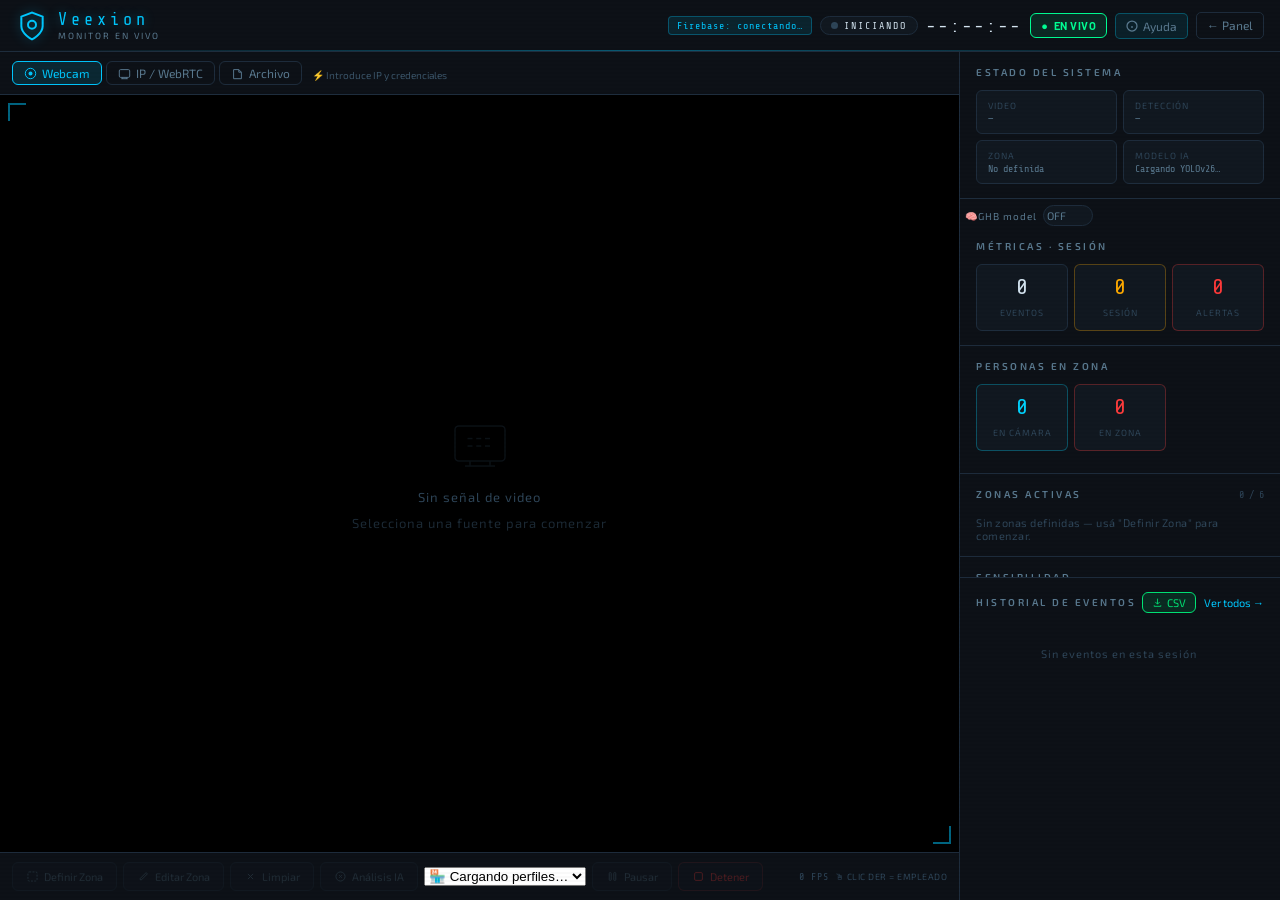
==== monitor.html @ ea919c2c "mover frontend al root para github pages" ====
<!DOCTYPE html>
<html lang="es">
<head>
  <meta charset="UTF-8"/>
  <meta name="viewport" content="width=device-width, initial-scale=1.0, maximum-scale=1.0"/>
  <title>Veexion — Monitor en Vivo</title>
  <link href="https://fonts.googleapis.com/css2?family=Share+Tech+Mono&family=Barlow:wght@300;400;600;700&display=swap" rel="stylesheet">
  <link rel="stylesheet" href="style.css"/>
  <!-- ONNX Runtime Web  -->
  <script src="https://cdn.jsdelivr.net/npm/onnxruntime-web@1.18.0/dist/ort.min.js"></script>
  <style>
    .back-link {
      display: inline-flex; align-items: center; gap: 6px;
      color: var(--text-secondary); font-size: 12px; text-decoration: none;
      padding: 5px 10px; border: 1px solid var(--border); border-radius: 5px;
      transition: all .2s; white-space: nowrap; flex-shrink: 0;
    }
    .back-link:hover { border-color: var(--accent); color: var(--accent); }

    .firebase-status {
      font-family: var(--font-mono); font-size: 10px; letter-spacing: 1px;
      padding: 3px 8px; border-radius: 4px; flex-shrink: 0;
    }
    .firebase-status.ok   { background: rgba(0,230,118,0.1); color: var(--ok);    border: 1px solid rgba(0,230,118,0.3); }
    .firebase-status.err  { background: rgba(255,58,58,0.1);  color: var(--danger); border: 1px solid rgba(255,58,58,0.3); }
    .firebase-status.sync { background: rgba(0,200,255,0.1);  color: var(--accent); border: 1px solid rgba(0,200,255,0.3); }

    /* Mobile: hide firebase status text to save space */
    @media (max-width: 480px) {
      #fbStatus { display: none; }
      .status-badge .status-label { display: none; }
    }

    .webrtc-config {
  /* Ocupa su propia fila, nunca al lado de los tabs */
  flex: 0 0 100% !important;

  /* Grid 2 columnas para los campos */
  display: grid;
  grid-template-columns: 1fr 1fr;
  gap: 6px 14px;

  /* Panel con fondo sutil */
  padding: 10px 12px;
  background: rgba(12, 17, 24, 0.7);
  border: 1px solid var(--border);
  border-radius: var(--radius);
  margin-top: 4px;
  align-items: center;
}

/* Cancela el margin-bottom inline de cada fila */
.webrtc-config > div {
  margin-bottom: 0 !important;
}

/* Marca: fila completa (es el más ancho) */
.webrtc-config > div:first-child {
  grid-column: 1 / -1;
}

/* URL + botones: fila completa */
.webrtc-config > div:nth-child(6) {
  grid-column: 1 / -1;
}

/* Status line: fila completa */
#ipConnectionStatus {
  grid-column: 1 / -1;
}


  </style>
</head>
<body>

  <header class="app-header">
    <div class="header-brand">
      <div class="brand-icon">
        <svg viewBox="0 0 24 24" fill="none" stroke="currentColor" stroke-width="1.5">
          <path d="M12 22s8-4 8-10V5l-8-3-8 3v7c0 6 8 10 8 10z"/>
          <circle cx="12" cy="11" r="3"/>
        </svg>
      </div>
      <div class="brand-text">
        <span class="brand-title">Veexion</span>
        <span class="brand-sub">Monitor en Vivo</span>
      </div>
    </div>

    <div class="header-status">
      <span class="firebase-status sync" id="fbStatus">Firebase: conectando…</span>
      <div class="status-badge" id="systemStatus">
        <span class="status-dot"></span>
        <span class="status-label">INICIANDO</span>
      </div>
      <div class="header-time" id="headerTime">--:--:--</div>
      <button id="btnCamToggle" title="Apagar/Encender cámara" style="
        display:flex;align-items:center;gap:5px;padding:5px 10px;
        background:rgba(0,255,148,0.1);border:1px solid #00ff94;border-radius:6px;
        color:#00ff94;font-size:11px;font-weight:700;cursor:pointer;
        font-family:'Barlow',sans-serif;transition:all .2s;letter-spacing:.5px;
        white-space:nowrap;flex-shrink:0;touch-action:manipulation;">
        <span id="camToggleIcon">●</span>
        <span id="camToggleLabel">EN VIVO</span>
      </button>
      <a href="guide.html" target="_blank" class="back-link" title="Guía de usuario" style="background:rgba(0,212,255,.08);border-color:rgba(0,212,255,.3);display:flex;align-items:center;gap:5px;">
        <svg width="12" height="12" viewBox="0 0 24 24" fill="none" stroke="currentColor" stroke-width="2.5"><circle cx="12" cy="12" r="10"/><path d="M12 16v-4M12 8h.01"/></svg>
        Ayuda
      </a>
      <a href="dashboard.html" class="back-link">← Panel</a>
    </div>
  </header>

  <main class="app-main">

    <!-- Video panel -->
    <section class="video-panel">

      <div class="source-bar">
        <div class="source-tabs">
          <button class="source-tab active" data-source="webcam">
            <svg viewBox="0 0 20 20" fill="currentColor"><circle cx="10" cy="10" r="8" stroke="currentColor" stroke-width="1.5" fill="none"/><circle cx="10" cy="10" r="3"/></svg>
            Webcam
          </button>
          <button class="source-tab" data-source="webrtc" id="tabIpWebrtc">
            <svg viewBox="0 0 20 20" fill="none" stroke="currentColor" stroke-width="1.5"><rect x="2" y="4" width="16" height="12" rx="2"/><path d="M7 16v2M13 16v2M5 18h10"/></svg>
            IP / WebRTC
          </button>
          <button class="source-tab" data-source="file">
            <svg viewBox="0 0 20 20" fill="none" stroke="currentColor" stroke-width="1.5"><path d="M4 4h8l4 4v10H4V4z"/><path d="M12 4v4h4"/></svg>
            Archivo
          </button>
        </div>

        <div class="webrtc-config hidden" id="webrtcConfig">
  <!-- Selector de marca -->
  <div style="display:flex; gap:6px; margin-bottom:6px; align-items:center;">
    <label style="font-size:10px; letter-spacing:1.5px; color:#5a7a90; text-transform:uppercase; white-space:nowrap;">Marca</label>
    <select id="ipBrand" style="flex:1; padding:5px 8px; background:#0c1118; border:1px solid #1a2535; border-radius:5px; color:#c8dde8; font-size:11px; font-family:'Share Tech Mono',monospace; outline:none;">
      <option value="all">🔍 Detección automática</option>
      <option value="hikvision">Hikvision</option>
      <option value="dahua">Dahua</option>
      <option value="axis">Axis</option>
      <option value="tplink">TP-Link</option>
      <option value="generic">Genérica</option>
    </select>
  </div>

  <!-- IP y credenciales -->
  <div style="display:flex; gap:6px; margin-bottom:6px; align-items:center;">
    <label style="font-size:10px; letter-spacing:1.5px; color:#5a7a90; text-transform:uppercase; white-space:nowrap;">IP</label>
    <input type="text" id="ipAddress" placeholder="192.168.1.100" 
      style="flex:1; padding:5px 8px; background:#0c1118; border:1px solid #1a2535; border-radius:5px; color:#c8dde8; font-size:11px; font-family:'Share Tech Mono',monospace; outline:none;"/>
  </div>

  <div style="display:flex; gap:6px; margin-bottom:6px; align-items:center;">
    <label style="font-size:10px; letter-spacing:1.5px; color:#5a7a90; text-transform:uppercase; white-space:nowrap;">User</label>
    <input type="text" id="ipUser" placeholder="admin" value="admin"
      style="flex:1; padding:5px 8px; background:#0c1118; border:1px solid #1a2535; border-radius:5px; color:#c8dde8; font-size:11px; font-family:'Share Tech Mono',monospace; outline:none;"/>
  </div>

  <div style="display:flex; gap:6px; margin-bottom:6px; align-items:center;">
    <label style="font-size:10px; letter-spacing:1.5px; color:#5a7a90; text-transform:uppercase; white-space:nowrap;">Pass</label>
    <input type="password" id="ipPass" placeholder="contraseña"
      style="flex:1; padding:5px 8px; background:#0c1118; border:1px solid #1a2535; border-radius:5px; color:#c8dde8; font-size:11px; font-family:'Share Tech Mono',monospace; outline:none;"/>
  </div>

  <!-- Protocolo -->
  <div style="display:flex; gap:6px; margin-bottom:6px; align-items:center;">
    <label style="font-size:10px; letter-spacing:1.5px; color:#5a7a90; text-transform:uppercase; white-space:nowrap;">Proto</label>
    <select id="ipProtocol" style="flex:1; padding:5px 8px; background:#0c1118; border:1px solid #1a2535; border-radius:5px; color:#c8dde8; font-size:11px; font-family:'Share Tech Mono',monospace; outline:none;">
      <option value="auto">Auto-detectar</option>
      <option value="mjpeg">MJPEG</option>
      <option value="hls">HLS</option>
      <option value="webrtc">WebRTC</option>
      <option value="whep">WHEP</option>
    </select>
  </div>

  <!-- URL y botones -->
  <div style="display:flex; gap:6px; align-items:center;">
    <input type="text" id="ipUrl" 
      placeholder="http://admin:contraseña@192.168.1.100/video.mjpg"
      style="flex:1; padding:5px 8px; background:#0c1118; border:1px solid #1a2535; border-radius:5px; color:#c8dde8; font-size:11px; font-family:'Share Tech Mono',monospace; outline:none;"/>
    <button id="ipDiscoverBtn" 
      style="padding:5px 10px; background:rgba(255,170,0,.1); border:1px solid #ffaa00; border-radius:5px; color:#ffaa00; font-size:11px; font-weight:700; cursor:pointer; white-space:nowrap;"
      title="Buscar automáticamente">🔍</button>
    <button id="ipConnectBtn" 
      style="padding:5px 10px; background:rgba(0,212,255,.1); border:1px solid #00d4ff; border-radius:5px; color:#00d4ff; font-size:11px; font-weight:700; cursor:pointer; white-space:nowrap;">Conectar</button>
      <button id="connectProxyBtn" 
          style="padding:6px 12px; background:rgba(255,170,0,.1); border:1px solid #ffaa00; border-radius:5px; color:#ffaa00; font-size:11px; font-weight:700; cursor:pointer; white-space:nowrap;"
          title="Usar proxy para cámaras que no funcionan directo">
    🌐 Proxy
  </button>
</div>
  </div>

  <!-- Estado -->
  <div id="ipConnectionStatus" style="font-size:10px; color:#3a5468; padding:4px; text-align:center; margin-top:4px;">
    ⚡ Introduce IP y credenciales
  </div>
</div>
        <div class="file-config hidden" id="fileConfig">
          <input type="file" id="fileInput" accept="video/*" class="file-input-hidden"/>
          <button class="btn-connect" id="btnFileSelect">Seleccionar video</button>
        </div>
      </div>

      <div class="canvas-wrapper" id="canvasWrapper">
        <video id="videoElement" autoplay playsinline muted class="hidden"></video>
        <canvas id="overlayCanvas"></canvas>
        <div class="zone-hint hidden" id="zoneHint">
          <svg viewBox="0 0 20 20" fill="none" stroke="currentColor" stroke-width="1.5"><rect x="3" y="3" width="14" height="14" rx="2" stroke-dasharray="3 2"/></svg>
          Arrastra para definir zona crítica
        </div>
        <div class="alert-overlay hidden" id="alertOverlay">
          <div class="alert-pulse"></div>
          <span class="alert-text" id="alertText">⚠ COMPORTAMIENTO SOSPECHOSO</span>
        </div>
        <div class="no-signal" id="noSignal">
          <div class="no-signal-icon">
            <svg viewBox="0 0 48 48" fill="none" stroke="currentColor" stroke-width="1.2">
              <rect x="4" y="8" width="40" height="28" rx="3"/>
              <path d="M16 36v4M32 36v4M12 40h24"/>
              <line x1="14" y1="18" x2="34" y2="18" stroke-dasharray="4 3"/>
              <line x1="14" y1="24" x2="34" y2="24" stroke-dasharray="4 3"/>
            </svg>
          </div>
          <p>Sin señal de video</p>
          <p class="no-signal-sub">Selecciona una fuente para comenzar</p>
        </div>
      </div>

      <div class="video-controls">
  <button class="ctrl-btn" id="btnDrawZone" disabled>
    <svg viewBox="0 0 20 20" fill="none" stroke="currentColor" stroke-width="1.5"><rect x="3" y="3" width="14" height="14" rx="2" stroke-dasharray="3 2"/></svg>
    <span>Definir Zona</span>
  </button>
  <button class="ctrl-btn" id="btnEditZone" disabled>
    <svg viewBox="0 0 20 20" fill="none" stroke="currentColor" stroke-width="1.5"><path d="M14 4l2 2-9 9H5v-2L14 4z"/></svg>
    <span>Editar Zona</span>
  </button>
  <button class="ctrl-btn" id="btnClearZone" disabled>
    <svg viewBox="0 0 20 20" fill="none" stroke="currentColor" stroke-width="1.5"><path d="M6 6l8 8M14 6l-8 8"/></svg>
    <span>Limpiar</span>
  </button>
  <button class="ctrl-btn toggle-btn" id="btnDetection" disabled>
    <svg viewBox="0 0 20 20" fill="none" stroke="currentColor" stroke-width="1.5"><circle cx="10" cy="10" r="7"/><path d="M8 8l4 4M12 8l-4 4"/></svg>
    <span>Análisis IA</span>
  </button>
  <select id="storeTypeSelect" title="Tipo de local — afecta sensibilidad y comportamientos detectados"><option value="generico">🏪 Cargando perfiles…</option></select>
  <!-- ── Nuevos: Pausar y Detener ── -->
  <button class="ctrl-btn" id="btnPause" disabled>
    <svg viewBox="0 0 20 20" fill="none" stroke="currentColor" stroke-width="1.5"><rect x="5" y="4" width="3" height="12" rx="1"/><rect x="12" y="4" width="3" height="12" rx="1"/></svg>
    <span>Pausar</span>
  </button>
  <button class="ctrl-btn" id="btnStop" disabled style="color:var(--danger,#ff3a3a);border-color:rgba(255,58,58,.3);">
    <svg viewBox="0 0 20 20" fill="none" stroke="currentColor" stroke-width="1.5"><rect x="4" y="4" width="12" height="12" rx="2"/></svg>
    <span>Detener</span>
  </button>

  <div class="fps-counter"><span id="fpsDisplay">0 FPS</span></div>
  <span style="font-size:9px;color:#2e4558;letter-spacing:.5px;white-space:nowrap;" title="Clic derecho sobre una persona en el video para marcarla como empleado (excluye de alertas)">🖱 CLIC DER = EMPLEADO</span>
</div>
    </section>




    <aside class="sidebar">

      <div class="sidebar-top">

        <div class="side-card">
          <h3 class="card-title">Estado del Sistema</h3>
          <div class="sys-status hidden" id="sysStatus">
              <span class="ssb-dot"></span>
              <span class="ssb-msg" id="sysStatusMsg">—</span>
            </div>
          <div class="state-grid">
            <div class="state-item"><span class="state-label">Video</span><span class="state-val" id="stateVideo">—</span></div>
            <div class="state-item"><span class="state-label">Detección</span><span class="state-val" id="stateDetection">—</span></div>
            <div class="state-item"><span class="state-label">Zona</span><span class="state-val" id="stateZone">No definida</span></div>
            <div class="state-item"><span class="state-label">Modelo IA</span><span class="state-val" id="stateModel">Cargando YOLOv26…</span></div>
          </div>
        </div>
          <div style="display:flex; align-items:center; gap:6px; margin-left:5px; margin-top: 6px;" id="githubToggleContainer">
  <span style="font-size:10px; color:#5a7a90; letter-spacing:1px; ">🧠GHB model</span>
  <button id="btnGithubToggle" class="ctrl-btn toggle-btn" style="width:50px; padding:3px; border-radius:20px;" data-active="false">
    <span>OFF</span>
  </button>
</div>
        <div class="side-card">
          <h3 class="card-title">Métricas · Sesión</h3>
          <div class="metrics-row">
            <div class="metric-box"><span class="metric-num" id="metricTotal">0</span><span class="metric-lbl">Eventos</span></div>
            <div class="metric-box warn"><span class="metric-num" id="metricToday">0</span><span class="metric-lbl">Sesión</span></div>
            <div class="metric-box danger"><span class="metric-num" id="metricActive">0</span><span class="metric-lbl">Alertas</span></div>
          </div>
        </div>

        <!-- ── Contador de personas en zona ── -->
        <div class="side-card" id="zoneCountCard">
          <h3 class="card-title">Personas en zona</h3>
          <div class="metrics-row" style="margin-bottom:8px;">
            <div class="metric-box" style="border-color:rgba(0,212,255,.3);">
              <span class="metric-num" id="countTotal" style="color:#00d4ff;">0</span>
              <span class="metric-lbl">En cámara</span>
            </div>
            <div class="metric-box warn" style="border-color:rgba(255,61,61,.3);">
              <span class="metric-num" id="countInZone" style="color:#ff3d3d;">0</span>
              <span class="metric-lbl">En zona</span>
            </div>
          </div>
          <div id="countByZone" style="display:flex;flex-direction:column;gap:5px;font-family:'Share Tech Mono',monospace;font-size:11px;"></div>
        </div>

        <div class="side-card" id="zonesCard">
          <div class="card-header-row">
            <h3 class="card-title">Zonas activas</h3>
            <span id="zoneCount" style="font-family:var(--font-mono);font-size:10px;color:var(--text-muted);">0 / 6</span>
          </div>
          <div id="zoneList"></div>
          <p id="zoneEmpty" style="font-size:11px;color:var(--text-muted);letter-spacing:.5px;margin-top:6px;">
            Sin zonas definidas — usá "Definir Zona" para comenzar.
          </p>
        </div>

        <div class="side-card">
          <h3 class="card-title">Sensibilidad</h3>
          <div class="slider-group">
            <label>Umbral movimiento <span class="slider-val" id="valMovement">50</span>px</label>
            <input type="range" id="sliderMovement" min="10" max="100" value="50" class="slider"/>
          </div>
          <div class="slider-group">
            <label>Tiempo en zona <span class="slider-val" id="valDwell">3</span>s</label>
            <input type="range" id="sliderDwell" min="1" max="10" value="3" class="slider"/>
          </div>
          <div class="slider-group">
            <label>Cooldown alertas <span class="slider-val" id="valCooldown">6</span>s</label>
            <input type="range" id="sliderCooldown" min="2" max="30" value="6" class="slider"/>
          </div>
        </div>

      </div><!-- /sidebar-top -->

      <div class="sidebar-bottom">
        <div class="events-card">
          <div class="card-header-row">
            <h3 class="card-title">Historial de eventos</h3>
            <div style="display:flex;align-items:center;gap:8px;">
              <button class="btn-export" id="btnExport">
                <svg viewBox="0 0 20 20" fill="none" stroke="currentColor" stroke-width="1.5"><path d="M10 3v10M6 9l4 4 4-4"/><path d="M4 15v2h12v-2"/></svg>
                CSV
              </button>
              <a href="dashboard.html" style="font-size:11px;color:var(--accent);text-decoration:none;white-space:nowrap;">Ver todos →</a>
            </div>
          </div>
          <div class="events-list" id="eventsList">
            <div class="events-empty">Sin eventos en esta sesión</div>
          </div>
        </div>
      </div><!-- /sidebar-bottom -->

    </aside>
  </main>

  <!-- Modal -->
  <div class="modal-backdrop hidden" id="modalBackdrop">
    <div class="event-modal">
      <div class="modal-header">
        <span class="modal-title" id="modalTitle">Detalle del evento</span>
        <button class="modal-close" id="modalClose">✕</button>
      </div>
      <img id="modalSnapshot" class="modal-snapshot" src="" alt="snapshot"/>
      <div class="modal-meta" id="modalMeta"></div>
    </div>
  </div>

  <!-- ══ AUTH + APP ══════════════════════════════════════════════════════════ -->
  <script type="module">
    import { ZoneManager }     from './zones.js';
    import { DetectionEngine } from './backend-detection.js';
    import { AlertManager }    from './alerts.js';
    import { initApp }         from './app.js';
    import { onAuth, guardarEvento } from './firebase-config.js';

    const fbStatus = document.getElementById('fbStatus');

    onAuth((user) => {
      if (!user) { window.location.href = 'login.html'; return; }

      const empresaId = user.uid;
      fbStatus.textContent = 'Firebase: conectado ✓';
      fbStatus.className   = 'firebase-status ok';

      const originalTrigger = AlertManager.prototype.trigger;
      AlertManager.prototype.trigger = function(eventType, severity) {
        const event = originalTrigger.call(this, eventType, severity);
        guardarEvento(empresaId, {
          tipo:      eventType,
          severidad: severity,
          snapshot:  event?.snapshot || '',
        }).catch(err => {
          console.warn('Error guardando evento en Firebase:', err);
          fbStatus.textContent = 'Firebase: error al guardar';
          fbStatus.className   = 'firebase-status err';
          setTimeout(() => {
            fbStatus.textContent = 'Firebase: conectado ✓';
            fbStatus.className   = 'firebase-status ok';
          }, 3000);
        });
        return event;
      };

      initApp({ ZoneManager, DetectionEngine, AlertManager });
      window._startTour();

      // ── Toast de ayuda al entrar en tab IP/WebRTC ──────────────────────
      const _ipHints = {
        auto:   { icon: '🔍', title: 'Auto-detectar', tips: ['Detecta el protocolo por la URL automáticamente', 'Probá primero con esta opción'] },
        mjpeg:  { icon: '📷', title: 'MJPEG', tips: ['Cámaras IP baratas, Hikvision, Dahua, Axis', 'Puerto típico: 80 o 8080', 'URL: http://ip:puerto/video.mjpg', 'Ejemplo: http://192.168.1.100:8080/cam_1.cgi'] },
        hls:    { icon: '📡', title: 'HLS (.m3u8)', tips: ['Compatible con la mayoría de NVRs modernos', 'Puerto típico: 80 o 8080', 'URL: http://ip:puerto/stream/index.m3u8'] },
        webrtc: { icon: '⚡', title: 'WebRTC', tips: ['Requiere go2rtc o mediamtx en la red', 'Puerto típico: 8083', 'URL: http://ip:8083/api/webrtc?src=cam1'] },
        whep:   { icon: '🔗', title: 'WHEP', tips: ['Protocolo moderno, compatible con mediamtx', 'Puerto típico: 8889', 'URL: http://ip:8889/cam1/whep'] },
      };

      let _ipToast = null;
      function _showIpHint(proto) {
        if (_ipToast) { _ipToast.remove(); _ipToast = null; }
        const h = _ipHints[proto] || _ipHints.auto;
        const d = document.createElement('div');
        d.style.cssText = 'position:fixed;bottom:24px;right:24px;z-index:9999;background:#0d1a2a;border:1px solid #1e3a55;border-radius:12px;padding:14px 18px;max-width:300px;font-family:Barlow,sans-serif;box-shadow:0 8px 32px rgba(0,0,0,.6);animation:_tIn .22s ease;';
        d.innerHTML = `
          <div style="display:flex;align-items:center;gap:8px;margin-bottom:10px;">
            <span style="font-size:18px;">${h.icon}</span>
            <span style="font-size:12px;font-weight:700;color:#00d4ff;letter-spacing:1px;text-transform:uppercase;">${h.title}</span>
            <button onclick="this.closest('div[style]').remove()" style="margin-left:auto;background:none;border:none;color:#3a5468;cursor:pointer;font-size:16px;">✕</button>
          </div>
          ${h.tips.map(t => `<div style="font-size:11px;color:#7a9ab0;line-height:1.7;padding-left:4px;">• ${t}</div>`).join('')}
        `;
        document.body.appendChild(d);
        _ipToast = d;
        setTimeout(() => { if (_ipToast === d) { d.style.opacity='0'; d.style.transition='opacity .4s'; setTimeout(()=>d.remove(),400); _ipToast=null; } }, 8000);
      }

      document.getElementById('tabIpWebrtc')?.addEventListener('click', () => {
        const proto = document.getElementById('ipProtocol')?.value || 'auto';
        _showIpHint(proto);
      });
      document.getElementById('ipProtocol')?.addEventListener('change', (e) => {
        _showIpHint(e.target.value);
      });
    });
  </script>

  <!-- ══ CAM TOGGLE ══════════════════════════════════════════════════════════ -->
  <script>
  document.addEventListener('DOMContentLoaded', function() {
    var btn   = document.getElementById('btnCamToggle');
    var icon  = document.getElementById('camToggleIcon');
    var label = document.getElementById('camToggleLabel');
    if (!btn) return;
    var on = true;
    btn.addEventListener('click', function() {
      on = !on;
      var v = document.getElementById('videoElement');
      if (v) { on ? v.play() : v.pause(); }
      btn.style.background  = on ? 'rgba(0,255,148,0.1)' : 'rgba(255,61,61,0.1)';
      btn.style.borderColor = on ? '#00ff94' : '#ff3d3d';
      btn.style.color       = on ? '#00ff94' : '#ff3d3d';
      icon.textContent      = on ? '●' : '◼';
      label.textContent     = on ? 'EN VIVO' : 'PAUSADO';
    });
  });
  </script>

  <!-- ══ TOUR v8 — Fully responsive ══════════════════════════════════════════
    Fixes:
    · Smart side selection: computes available space on all 4 sides
    · Scroll into view before rendering (fixes step 4 cut off on desktop)
    · Hard viewport clamp: bubble never escapes screen bounds
    · Dynamic arrow: hidden when clamp displaced bubble far from target
    · Mobile < 600px: full-width bottom-sheet, no overlay highlight
    · Re-render on window resize (debounced)
  ════════════════════════════════════════════════════════════════════════════ -->
  <script>
  (function() {
    var KEY = 'ssip_tour_v8';

    var STEPS = [
      {
        sel: '.source-tabs',
        pos: 'bottom',
        title: '📷 Paso 1 — Fuente de video',
        body: '<b>Webcam:</b> detecta automáticamente la cámara USB externa.<br>' +
              '<b>IP/WebRTC:</b> conecta una cámara IP del local con go2rtc.<br>' +
              '<b>Archivo:</b> analiza un video grabado.'
      },
      {
        sel: '#btnDrawZone',
        pos: 'auto',
        title: '📐 Paso 2 — Definir zona crítica',
        body: 'Hacé clic aquí, ingresá el nombre, y luego <b>clic a clic</b> sobre ' +
              'el video para trazar el perímetro. <b>Doble clic</b> o <b>Enter</b> ' +
              'para cerrar. Podés tener hasta 6 zonas con colores distintos.'
      },
      {
        sel: '#btnEditZone',
        pos: 'auto',
        title: '✏️ Paso 3 — Editar zona',
        body: 'Activá este modo para <b>arrastrar los vértices</b> de cualquier zona ' +
              'y ajustar su posición. Útil cuando la cámara se mueve un poco. ' +
              'Hacé clic de nuevo para terminar la edición.'
      },
      {
        sel: '#btnDetection',
        pos: 'auto',
        title: '🎯 Paso 4 — Iniciar análisis IA',
        body: 'Activa la detección en tiempo real. La IA analiza:<br>' +
              '· Manos dentro de la zona<br>' +
              '· Permanencia prolongada<br>' +
              '· Manos en bolsillos / ocultas<br>' +
              '· Brazos cruzados (ocultamiento bajo ropa)'
      },
      {
        sel: '#btnCamToggle',
        pos: 'auto',
        title: '🟢 Paso 5 — Control de transmisión',
        body: 'Pausa o reanuda la cámara sin salir de la página. ' +
              'Útil para evitar falsas alarmas mientras ajustás la escena.'
      },
      {
        sel: '#sliderMovement',
        pos: 'auto',
        title: '⚙️ Paso 6 — Sensibilidad',
        body: '<b>Umbral movimiento:</b> qué tan brusco debe ser el gesto.<br>' +
              '<b>Tiempo en zona:</b> segundos antes de alertar por permanencia.<br>' +
              '<b>Cooldown:</b> pausa mínima entre alertas del mismo tipo.'
      },
      {
        sel: '#zonesCard',
        pos: 'auto',
        title: '🗺️ Paso 7 — Tus zonas',
        body: 'Acá ves todas las zonas activas con su color. ' +
              'Podés eliminar una individual con el botón <b>✕</b>. ' +
              'Si agregás muchas, esta sección hace scroll automático.'
      },
      {
        sel: '.events-card',
        pos: 'auto',
        title: '📋 Paso 8 — Historial de eventos',
        body: 'Cada alerta se guarda acá con <b>foto</b>, tipo y hora exacta. ' +
              'Se sincronizan con tu panel principal y se borran solos ' +
              'después de 48 horas. Exportá con el botón CSV.'
      }
    ];

    /* ── CSS ─────────────────────────────────────────────────────────── */
    function injectCSS() {
      if (document.getElementById('_tcss')) return;
      var s = document.createElement('style');
      s.id  = '_tcss';
      s.textContent =
        /* Highlight ring */
        '.thl{' +
          'position:fixed;z-index:9800;border-radius:8px;pointer-events:none;' +
          'box-shadow:0 0 0 9999px rgba(0,0,0,0.80);' +
          'outline:2px solid rgba(0,200,255,0.7);outline-offset:3px;' +
          'transition:top .3s ease,left .3s ease,width .3s ease,height .3s ease;' +
        '}' +

        /* Bubble */
        '.tbx{' +
          'position:fixed;z-index:9801;background:#0a1118;' +
          'border:1.5px solid rgba(0,200,255,0.55);border-radius:13px;' +
          'padding:16px 16px 13px;' +
          'width:min(276px,calc(100vw - 20px));' +
          'max-height:calc(100vh - 40px);overflow-y:auto;' +
          'box-shadow:0 0 30px rgba(0,200,255,0.12),0 20px 50px rgba(0,0,0,0.9);' +
          'font-family:"Barlow","Exo 2",sans-serif;box-sizing:border-box;' +
          'animation:_tIn .22s cubic-bezier(.4,0,.2,1);' +
        '}' +

        /* Arrow */
        '.tbx::before{' +
          'content:"";position:absolute;width:10px;height:10px;' +
          'background:#0a1118;border:1.5px solid rgba(0,200,255,0.55);' +
          'transform:rotate(45deg);' +
        '}' +
        '.tbx.arr-right::before {left:-6px;  top:20px; border-right:none; border-top:none;}' +
        '.tbx.arr-left::before  {right:-6px; top:20px; border-left:none;  border-bottom:none;}' +
        '.tbx.arr-bottom::before{top:-6px;   left:20px;border-bottom:none;border-right:none;}' +
        '.tbx.arr-top::before   {bottom:-6px;left:20px;border-top:none;   border-left:none;}' +
        '.tbx.arr-none::before  {display:none;}' +

        /* Text */
        '.tbx h4{margin:0 0 7px;font-size:13px;color:#00c8ff;letter-spacing:.5px;font-weight:700;}' +
        '.tbx p {margin:0;font-size:12px;color:#6a8a9a;line-height:1.75;}' +
        '.tbx p b{color:#b8d8e8;}' +

        /* Footer */
        '.tbx-foot{' +
          'display:flex;justify-content:space-between;align-items:center;' +
          'margin-top:12px;padding-top:10px;border-top:1px solid #142030;gap:8px;' +
        '}' +
        '.tbx-meta{display:flex;align-items:center;gap:7px;flex-shrink:0;}' +
        '.tbx-dots{display:flex;gap:4px;}' +
        '.td{width:5px;height:5px;border-radius:50%;background:#142030;flex-shrink:0;}' +
        '.td.on {background:#00c8ff;box-shadow:0 0 5px #00c8ff;}' +
        '.td.ok {background:rgba(0,200,255,.35);}' +
        '.tbx-prog{font-size:10px;color:#2e4558;font-family:"Share Tech Mono",monospace;white-space:nowrap;}' +

        /* Buttons */
        '.tbx-acts{display:flex;gap:6px;flex-shrink:0;}' +
        '.tbx-btn{' +
          'padding:5px 11px;border-radius:5px;font-size:11px;font-weight:700;' +
          'cursor:pointer;font-family:inherit;transition:all .18s;white-space:nowrap;' +
          'touch-action:manipulation;min-height:32px;' +
        '}' +
        '.t-sk{background:transparent;border:1px solid #1a2535;color:#3a5468;}' +
        '.t-sk:hover,.t-sk:active{border-color:#ff3a3a;color:#ff3a3a;}' +
        '.t-nx{background:rgba(0,200,255,.1);border:1px solid #00c8ff;color:#00c8ff;}' +
        '.t-nx:hover,.t-nx:active{background:rgba(0,200,255,.2);}' +
        '.t-dn{background:rgba(0,230,118,.1);border:1px solid #00e676;color:#00e676;}' +
        '.t-dn:hover,.t-dn:active{background:rgba(0,230,118,.2);}' +

        /* Relaunch button */
        '.t-qbtn{' +
          'position:fixed;bottom:20px;left:20px;z-index:9700;' +
          'width:34px;height:34px;border-radius:50%;' +
          'background:rgba(0,200,255,.08);border:1px solid rgba(0,200,255,.3);' +
          'color:#00c8ff;font-size:15px;font-weight:700;cursor:pointer;' +
          'display:flex;align-items:center;justify-content:center;' +
          'opacity:.5;transition:all .2s;touch-action:manipulation;' +
        '}' +
        '.t-qbtn:hover,.t-qbtn:active{opacity:1;background:rgba(0,200,255,.18);}' +

        /* Entry animation */
        '@keyframes _tIn{' +
          'from{opacity:0;transform:scale(.93) translateY(-5px);}' +
          'to  {opacity:1;transform:scale(1)   translateY(0);}' +
        '}' +

        /* ── MOBILE: full-width bottom-sheet ── */
        '@media(max-width:600px){' +
          '.thl{display:none!important;}' +
          '.t-pulse{outline:2.5px solid #00c8ff!important;outline-offset:4px!important;border-radius:5px;animation:_tPulse 1s ease-in-out infinite!important;position:relative;z-index:500;}' +
          '@keyframes _tPulse{0%,100%{outline-color:rgba(0,200,255,.9);}50%{outline-color:rgba(0,200,255,.3);}}' +
                    '.tbx{' +
            'width:calc(100vw - 16px)!important;' +
            'left:8px!important;' +
            'border-radius:12px!important;' +
            'border:1.5px solid rgba(0,200,255,.55)!important;' +
            'max-height:52vh;' +
            'padding:16px 16px 20px;' +
          '}' +
          '.tbx h4{font-size:14px;}' +
          '.tbx p{font-size:13px;}' +
          '.tbx-btn{padding:8px 14px;font-size:12px;min-height:38px;}' +
        '}';

      document.head.appendChild(s);
    }

    /* ── State ───────────────────────────────────────────────────────── */
    var curIdx = 0, hl = null, bx = null, resizeTimer = null;
    /* ── quitar borde pulsante del paso anterior ─────── */
    function clearPulse() {
      if (window._tPulseEl) {
        window._tPulseEl.classList.remove('t-pulse');
        window._tPulseEl = null;
      }
    }
    /* ── scroll en mobile (bypasea overflow:hidden) ───── */
    /* body tiene overflow:hidden en ambas paginas;         */
    /* scrollIntoView no funciona ahi. Este helper abre     */
    /* el overflow, scrollea suavemente y lo restaura.     */
    function scrollToElMob(el, cb) {
      var rect   = el.getBoundingClientRect();
      var target = rect.top + window.pageYOffset
                   - window.innerHeight / 2 + rect.height / 2;
      target = Math.max(0, target);
      var bOv = document.body.style.overflow;
      var hOv = document.documentElement.style.overflow;
      document.body.style.overflow            = 'auto';
      document.documentElement.style.overflow = 'auto';
      window.scrollTo({ top: target, behavior: 'smooth' });
      setTimeout(function() {
        document.body.style.overflow            = bOv;
        document.documentElement.style.overflow = hOv;
        cb();
      }, 420);
    }
    /* ── posicion tarjeta en mobile (arriba o abajo) ───── */
    function calcPosMob(el) {
      var r   = el.getBoundingClientRect();
      var vh  = window.innerHeight;
      var BH  = 230, GAP = 10;
      var top, arrow;
      if ((vh - r.bottom - GAP) >= BH || (vh - r.bottom) >= r.top) {
        top = r.bottom + GAP; arrow = 'bottom';
      } else {
        top = r.top - BH - GAP; arrow = 'top';
      }
      top = Math.max(8, Math.min(top, vh - BH - 8));
      return { top: top, left: 8, arrow: arrow };
    }


    /* ── Smart position: picks the side with most space ─────────────── */
    function calcPos(r, preferred) {
      var BW   = 285, BH = 240, GAP = 14, SAFE = 8;
      var vw   = window.innerWidth, vh = window.innerHeight;
      var spR  = vw - r.right  - GAP;
      var spL  = r.left        - GAP;
      var spB  = vh - r.bottom - GAP;
      var spT  = r.top         - GAP;

      var side = preferred;

      if (side === 'auto') {
        /* Pick side with most room, prioritize right/left over top/bottom */
        if      (spR >= BW) side = 'right';
        else if (spL >= BW) side = 'left';
        else if (spB >= BH) side = 'bottom';
        else if (spT >= BH) side = 'top';
        else                 side = 'bottom'; /* last resort */
      } else {
        /* Flip if preferred side has no room */
        if (side === 'right'  && spR < BW && spL >= BW) side = 'left';
        if (side === 'left'   && spL < BW && spR >= BW) side = 'right';
        if (side === 'bottom' && spB < BH && spT >= BH) side = 'top';
        if (side === 'top'    && spT < BH && spB >= BH) side = 'bottom';
      }

      var top, left;
      if      (side === 'right')  { top = r.top + r.height / 2 - 90; left = r.right + GAP; }
      else if (side === 'left')   { top = r.top + r.height / 2 - 90; left = r.left - BW - GAP; }
      else if (side === 'bottom') { top = r.bottom + GAP;             left = r.left; }
      else                        { top = r.top - BH - GAP;           left = r.left; }

      var rawTop = top, rawLeft = left;

      /* Clamp to viewport */
      top  = Math.max(SAFE, Math.min(top,  vh - BH - SAFE));
      left = Math.max(SAFE, Math.min(left, vw - BW - SAFE));

      /* Hide arrow if clamp moved bubble too far from target */
      var arrow = side;
      if (Math.abs(top  - rawTop)  > 50) arrow = 'none';
      if (Math.abs(left - rawLeft) > 50) arrow = 'none';

      return { top: top, left: left, arrow: arrow };
    }

    /* ── Render one step (element must already be in viewport) ───────── */
    function render(idx, el) {
      if (hl) { hl.remove(); hl = null; }
      if (bx) { bx.remove(); bx = null; }

      var st   = STEPS[idx];
      var r    = el.getBoundingClientRect();
      var pad  = 7;
      var last = (idx === STEPS.length - 1);
      var isMobile = window.innerWidth <= 600;

      clearPulse();
      if (isMobile) {
        el.classList.add('t-pulse'); window._tPulseEl = el;
      } else {
        hl = document.createElement('div');
        hl.className = 'thl';
        hl.style.cssText =
          'top:'    + (r.top    - pad) + 'px;' +
          'left:'   + (r.left   - pad) + 'px;' +
          'width:'  + (r.width  + pad * 2) + 'px;' +
          'height:' + (r.height + pad * 2) + 'px;';
        document.body.appendChild(hl);
      }
      bx = document.createElement('div');
      var pos = isMobile ? calcPosMob(el) : calcPos(r, st.pos);
      bx.className = 'tbx arr-' + pos.arrow;
      bx.style.top  = pos.top  + 'px';
      bx.style.left = pos.left + 'px';

      var dots = STEPS.map(function(_, j) {
        return '<div class="td' +
          (j < idx   ? ' ok' : '') +
          (j === idx ? ' on' : '') +
          '"></div>';
      }).join('');

      bx.innerHTML =
        '<h4>' + st.title + '</h4>' +
        '<p>'  + st.body  + '</p>' +
        '<div class="tbx-foot">' +
          '<div class="tbx-meta">' +
            '<div class="tbx-dots">' + dots + '</div>' +
            '<span class="tbx-prog">' + (idx + 1) + ' / ' + STEPS.length + '</span>' +
          '</div>' +
          '<div class="tbx-acts">' +
            (!last ? '<button class="tbx-btn t-sk" id="_tSkip">Saltar</button>' : '') +
            '<button class="tbx-btn ' + (last ? 't-dn' : 't-nx') + '" id="_tNext">' +
              (last ? 'Listo ✓' : 'Siguiente →') +
            '</button>' +
          '</div>' +
        '</div>';

      document.body.appendChild(bx);

      document.getElementById('_tNext').addEventListener('click', function() { show(idx + 1); });
      var skipBtn = document.getElementById('_tSkip');
      if (skipBtn) skipBtn.addEventListener('click', done);
    }

    /* ── Show: scroll if needed, then render ─────────────────────────── */
    function show(n) {
      curIdx = n;
      if (n >= STEPS.length) { done(); return; }

      var st = STEPS[n];
      var el = document.querySelector(st.sel);
      if (!el) { show(n + 1); return; }

      var r = el.getBoundingClientRect();
      var inView = r.top >= 0 && r.bottom <= window.innerHeight &&
                   r.left >= 0 && r.right  <= window.innerWidth;

      var isMob2 = window.innerWidth <= 600;
      if (isMob2) {
        scrollToElMob(el, function() { render(n, el); });
      } else if (!inView) {
        el.scrollIntoView({ behavior: 'smooth', block: 'center' });
        setTimeout(function() { render(n, el); }, 440);
      } else {
        render(n, el);
      }
    }

    /* ── Done ────────────────────────────────────────────────────────── */
    function done() {
      if (hl) { hl.remove(); hl = null; }
      if (bx) { bx.remove(); bx = null; }
      clearPulse();
      localStorage.setItem(KEY, '1');
      addQ();
    }

    /* ── Relaunch ? button ───────────────────────────────────────────── */
    function addQ() {
      if (document.querySelector('.t-qbtn')) return;
      var q = document.createElement('button');
      q.className   = 't-qbtn';
      q.title       = 'Ver tutorial de nuevo';
      q.textContent = '?';
      q.addEventListener('click', function() {
        q.remove();
        localStorage.removeItem(KEY);
        window._startTour();
      });
      document.body.appendChild(q);
    }

    /* ── Resize: re-render current step ─────────────────────────────── */
    window.addEventListener('resize', function() {
      clearTimeout(resizeTimer);
      resizeTimer = setTimeout(function() {
        if (!hl && !bx) return;
        var st = STEPS[curIdx];
        var el = st && document.querySelector(st.sel);
        if (el) render(curIdx, el);
      }, 160);
    });

    /* ── Public entry ────────────────────────────────────────────────── */
    window._startTour = function() {
      injectCSS();
      if (localStorage.getItem(KEY)) { addQ(); return; }
      curIdx = 0;

      var started = false;
      function onFirst() {
        if (started) return;
        started = true;
        document.removeEventListener('click',      onFirst);
        document.removeEventListener('keydown',    onFirst);
        document.removeEventListener('touchstart', onFirst);
        setTimeout(function() { show(0); }, 260);
      }
      document.addEventListener('click',      onFirst);
      document.addEventListener('keydown',    onFirst);
      document.addEventListener('touchstart', onFirst, { passive: true });
      setTimeout(function() { if (!started) { started = true; show(0); } }, 10000);
    };

  })();
  </script>

  <script type="module" src="tabs.js"></script>

</body>
</html>
---- style.css ----
/* ═══════════════════════════════════════════════════════════
   SSIP — Sistema de Supervisión Inteligente Preventiva
   Dark security dashboard · Industrial / Tactical aesthetic
   ═══════════════════════════════════════════════════════════ */

@import url('https://fonts.googleapis.com/css2?family=Share+Tech+Mono&family=Exo+2:wght@300;400;600;700&display=swap');

/* ─── RESET & VARS ─────────────────────────────────────── */
*, *::before, *::after { box-sizing: border-box; margin: 0; padding: 0; }

:root {
  --bg-base:      #080c10;
  --bg-surface:   #0d1117;
  --bg-card:      #111820;
  --bg-card-alt:  #141c26;
  --border:       #1e2d3d;
  --border-glow:  #1e4060;

  --accent:       #00c8ff;
  --accent-dim:   rgba(0,200,255,0.12);
  --accent-glow:  rgba(0,200,255,0.4);

  --warn:         #ffaa00;
  --warn-dim:     rgba(255,170,0,0.12);

  --danger:       #ff3a3a;
  --danger-dim:   rgba(255,58,58,0.12);
  --danger-glow:  rgba(255,58,58,0.5);

  --ok:           #00e676;
  --ok-dim:       rgba(0,230,118,0.12);

  --text-primary:   #d4e4f0;
  --text-secondary: #5a7a90;
  --text-muted:     #2e4558;

  --font-ui:   'Exo 2', sans-serif;
  --font-mono: 'Share Tech Mono', monospace;
  --radius:    6px;
  --radius-lg: 10px;

  --header-h: 52px;
}

html, body {
  height: 100%;
  width: 100%;
  background: var(--bg-base);
  color: var(--text-primary);
  font-family: var(--font-ui);
  font-size: 14px;
  /* Desktop: sin scroll (layout fijo) */
  overflow: hidden;
}

/* Scanline texture */
body::before {
  content: '';
  position: fixed; inset: 0;
  background: repeating-linear-gradient(
    0deg,
    transparent, transparent 2px,
    rgba(0,0,0,0.025) 2px, rgba(0,0,0,0.025) 4px
  );
  pointer-events: none; z-index: 9999;
}

/* ─── HEADER ───────────────────────────────────────────── */
.app-header {
  display: flex;
  align-items: center;
  justify-content: space-between;
  padding: 0 16px;
  height: var(--header-h);
  background: var(--bg-surface);
  border-bottom: 1px solid var(--border);
  position: relative;
  z-index: 100;
  flex-shrink: 0;
  gap: 10px;
}
.app-header::after {
  content: '';
  position: absolute; bottom: 0; left: 0; right: 0; height: 1px;
  background: linear-gradient(90deg, transparent, var(--accent-glow), transparent);
}

.header-brand { display: flex; align-items: center; gap: 10px; flex-shrink: 0; }
.brand-icon { width: 32px; height: 32px; color: var(--accent); filter: drop-shadow(0 0 6px var(--accent-glow)); flex-shrink: 0; }
.brand-icon svg { width: 100%; height: 100%; }
.brand-text { display: flex; flex-direction: column; }
.brand-title {
  font-family: var(--font-mono); font-size: 17px;
  letter-spacing: 4px; color: var(--accent);
  text-shadow: 0 0 12px var(--accent-glow); line-height: 1;
}
.brand-sub {
  font-size: 9px; letter-spacing: 2px; text-transform: uppercase;
  color: var(--text-secondary); margin-top: 2px;
}

.header-status {
  display: flex;
  align-items: center;
  gap: 8px;
  flex-wrap: wrap;
  justify-content: flex-end;
  flex: 1;
  min-width: 0;
}

.status-badge {
  display: flex; align-items: center; gap: 6px;
  padding: 3px 10px; border-radius: 20px;
  background: var(--bg-card); border: 1px solid var(--border);
  font-family: var(--font-mono); font-size: 10px; letter-spacing: 2px;
  flex-shrink: 0;
}
.status-dot {
  width: 7px; height: 7px; border-radius: 50%;
  background: var(--text-muted); transition: all .3s; flex-shrink: 0;
}
.status-badge.online .status-dot { background: var(--ok); box-shadow: 0 0 8px var(--ok); animation: pulse-ok 2s infinite; }
.status-badge.alert  .status-dot { background: var(--danger); box-shadow: 0 0 8px var(--danger); animation: pulse-danger .5s infinite; }
.status-badge.online .status-label { color: var(--ok); }
.status-badge.alert  .status-label { color: var(--danger); }

.header-time {
  font-family: var(--font-mono); font-size: 18px;
  color: var(--text-primary); letter-spacing: 2px;
  min-width: 82px; text-align: right; flex-shrink: 0;
}

/* ─── ROOT LAYOUT ──────────────────────────────────────── */
.app-main {
  display: grid;
  grid-template-columns: 1fr 320px;
  height: calc(100vh - var(--header-h));
  overflow: hidden;
}

/* ─── VIDEO PANEL ──────────────────────────────────────── */
.video-panel {
  display: flex; flex-direction: column;
  background: var(--bg-base);
  border-right: 1px solid var(--border);
  overflow: hidden; min-height: 0;
}

/* Source bar */
.source-bar {
  display: flex; align-items: center; flex-wrap: wrap;
  gap: 6px; padding: 9px 12px;
  background: var(--bg-surface);
  border-bottom: 1px solid var(--border);
  flex-shrink: 0;
}
.source-tabs { display: flex; gap: 4px; flex-wrap: wrap; }
.source-tab {
  display: flex; align-items: center; gap: 5px;
  padding: 4px 11px; border-radius: var(--radius);
  background: transparent; border: 1px solid var(--border);
  color: var(--text-secondary); font-family: var(--font-ui);
  font-size: 12px; cursor: pointer; transition: all .2s;
  white-space: nowrap;
}
.source-tab svg { width: 13px; height: 13px; flex-shrink: 0; }
.source-tab:hover { border-color: var(--accent-dim); color: var(--text-primary); }
.source-tab.active { background: var(--accent-dim); border-color: var(--accent); color: var(--accent); }

.url-input {
  flex: 1; min-width: 160px; padding: 4px 9px;
  background: var(--bg-base); border: 1px solid var(--border);
  border-radius: var(--radius); color: var(--text-primary);
  font-family: var(--font-mono); font-size: 11px;
  outline: none; transition: border-color .2s;
}
.url-input:focus { border-color: var(--accent); }
.url-input::placeholder { color: var(--text-muted); }
.file-input-hidden { display: none; }

.btn-connect {
  padding: 4px 12px; background: var(--accent-dim);
  border: 1px solid var(--accent); border-radius: var(--radius);
  color: var(--accent); font-family: var(--font-ui);
  font-size: 12px; cursor: pointer; transition: all .2s; white-space: nowrap;
}
.btn-connect:hover { background: var(--accent); color: var(--bg-base); }
.webrtc-config { display: flex; align-items: center; gap: 6px; flex: 1; flex-wrap: wrap; }

/* Canvas */
.canvas-wrapper {
  position: relative; flex: 1; background: #000;
  overflow: hidden; display: flex;
  align-items: center; justify-content: center;
  min-height: 0;
}
#videoElement  { position: absolute; inset: 0; width: 100%; height: 100%; object-fit: contain; }
#overlayCanvas { position: absolute; inset: 0; width: 100%; height: 100%; cursor: crosshair; }

.canvas-wrapper::before, .canvas-wrapper::after {
  content: ''; position: absolute; width: 18px; height: 18px;
  z-index: 10; pointer-events: none;
}
.canvas-wrapper::before { top: 8px; left: 8px; border-top: 2px solid var(--accent); border-left: 2px solid var(--accent); opacity: .5; }
.canvas-wrapper::after  { bottom: 8px; right: 8px; border-bottom: 2px solid var(--accent); border-right: 2px solid var(--accent); opacity: .5; }

/* Zone hint */
.zone-hint {
  position: absolute; top: 50%; left: 50%; transform: translate(-50%,-50%);
  display: flex; flex-direction: column; align-items: center; gap: 8px;
  color: var(--accent); font-size: 13px; letter-spacing: 1px;
  pointer-events: none; animation: fadeInOut 2s infinite; z-index: 20;
}
.zone-hint svg { width: 30px; height: 30px; opacity: .7; }

/* Alert overlay */
.alert-overlay {
  position: absolute; inset: 0; display: flex;
  flex-direction: column; align-items: center; justify-content: center;
  z-index: 30; pointer-events: none; animation: alertFlash .5s infinite;
}
.alert-pulse { position: absolute; inset: 0; border: 3px solid var(--danger); border-radius: 2px; animation: borderPulse .5s infinite; }
.alert-text {
  background: rgba(255,58,58,0.9); color: #fff;
  font-family: var(--font-mono); font-size: 14px; letter-spacing: 3px;
  padding: 7px 18px; border-radius: var(--radius); font-weight: bold;
  text-shadow: 0 0 10px rgba(255,255,255,0.5);
}

/* No signal */
.no-signal { display: flex; flex-direction: column; align-items: center; gap: 10px; color: var(--text-muted); z-index: 5; user-select: none; }
.no-signal-icon { opacity: .25; }
.no-signal-icon svg { width: 60px; height: 60px; }
.no-signal p { font-size: 13px; letter-spacing: 1px; }
.no-signal-sub { font-size: 11px; opacity: .6; }

/* Video controls bar */
.video-controls {
  display: flex; align-items: center; gap: 6px;
  padding: 9px 12px; flex-wrap: wrap;
  background: var(--bg-surface);
  border-top: 1px solid var(--border);
  flex-shrink: 0;
}
.ctrl-btn {
  display: flex; align-items: center; gap: 5px;
  padding: 7px 13px; background: var(--bg-card);
  border: 1px solid var(--border); border-radius: var(--radius);
  color: var(--text-secondary); font-family: var(--font-ui);
  font-size: 11px; cursor: pointer; transition: all .2s; white-space: nowrap;
  touch-action: manipulation; /* better touch targets */
}
.ctrl-btn svg { width: 13px; height: 13px; flex-shrink: 0; }
.ctrl-btn:hover:not(:disabled) { border-color: var(--accent); color: var(--accent); }
.ctrl-btn:disabled { opacity: .25; cursor: not-allowed; }
.ctrl-btn.active { background: var(--danger-dim); border-color: var(--danger); color: var(--danger); }
.fps-counter { margin-left: auto; font-family: var(--font-mono); font-size: 10px; color: var(--text-muted); letter-spacing: 1px; }

/* ─── SIDEBAR ──────────────────────────────────────────── */
.sidebar {
  display: flex;
  flex-direction: column;
  height: 100%;
  overflow: hidden;
  background: var(--bg-surface);
}

.sidebar-top {
  flex-shrink: 0;
  overflow-y: auto;
  max-height: 62%;
  scrollbar-width: thin;
  scrollbar-color: var(--border) transparent;
  border-bottom: 1px solid var(--border);
}
.sidebar-top::-webkit-scrollbar { width: 3px; }
.sidebar-top::-webkit-scrollbar-thumb { background: var(--border); border-radius: 2px; }

.sidebar-bottom {
  flex: 1;
  display: flex;
  flex-direction: column;
  overflow: hidden;
  min-height: 0;
}

.side-card {
  padding: 14px 16px;
  border-bottom: 1px solid var(--border);
  flex-shrink: 0;
}
.side-card:last-child { border-bottom: none; }

.card-title { font-size: 10px; font-weight: 600; letter-spacing: 2.5px; text-transform: uppercase; color: var(--text-secondary); margin-bottom: 12px; }
.card-header-row { display: flex; align-items: center; justify-content: space-between; margin-bottom: 10px; }
.card-header-row .card-title { margin-bottom: 0; }

/* State grid */
.state-grid { display: grid; grid-template-columns: 1fr 1fr; gap: 6px; }
.state-item { background: var(--bg-card); border: 1px solid var(--border); border-radius: var(--radius); padding: 9px 11px; }
.state-label { display: block; font-size: 9px; color: var(--text-muted); letter-spacing: 1px; text-transform: uppercase; margin-bottom: 2px; }
.state-val { display: block; font-family: var(--font-mono); font-size: 10px; color: var(--text-secondary); overflow: hidden; text-overflow: ellipsis; white-space: nowrap; }
.state-val.ok   { color: var(--ok); }
.state-val.warn { color: var(--warn); }
.state-val.err  { color: var(--danger); }

/* Metrics */
.metrics-row { display: grid; grid-template-columns: repeat(3,1fr); gap: 6px; }
.metric-box { background: var(--bg-card); border: 1px solid var(--border); border-radius: var(--radius); padding: 11px 8px; text-align: center; }
.metric-box.warn   { border-color: rgba(255,170,0,0.3); }
.metric-box.danger { border-color: rgba(255,58,58,0.3); }
.metric-num { display: block; font-family: var(--font-mono); font-size: 22px; color: var(--text-primary); line-height: 1; margin-bottom: 4px; }
.metric-box.warn   .metric-num { color: var(--warn); }
.metric-box.danger .metric-num { color: var(--danger); }
.metric-lbl { font-size: 9px; color: var(--text-muted); letter-spacing: 1px; text-transform: uppercase; }

/* Sliders */
.slider-group { margin-bottom: 13px; }
.slider-group:last-child { margin-bottom: 0; }
.slider-group label { display: flex; justify-content: space-between; font-size: 11px; color: var(--text-secondary); margin-bottom: 7px; letter-spacing: .3px; }
.slider-val { font-family: var(--font-mono); color: var(--accent); min-width: 22px; text-align: right; }
.slider { width: 100%; -webkit-appearance: none; appearance: none; height: 5px; background: var(--border); border-radius: 3px; outline: none; cursor: pointer; transition: background .2s; }
.slider::-webkit-slider-thumb { -webkit-appearance: none; width: 16px; height: 16px; border-radius: 50%; background: var(--accent); box-shadow: 0 0 6px var(--accent-glow); cursor: pointer; }
.slider::-moz-range-thumb { width: 16px; height: 16px; border-radius: 50%; background: var(--accent); border: none; cursor: pointer; }

/* Zone list */
#zoneList {
  display: flex; flex-direction: column; gap: 4px;
  margin-top: 8px; max-height: 130px; overflow-y: auto;
  scrollbar-width: thin; scrollbar-color: var(--border) transparent; padding-right: 2px;
}
#zoneList::-webkit-scrollbar { width: 3px; }
#zoneList::-webkit-scrollbar-thumb { background: var(--border); border-radius: 2px; }

/* Events card */
.events-card {
  flex: 1; display: flex; flex-direction: column;
  overflow: hidden; min-height: 0; padding: 14px 16px;
}
.btn-export {
  display: flex; align-items: center; gap: 4px;
  padding: 3px 9px; background: var(--ok-dim);
  border: 1px solid var(--ok); border-radius: var(--radius);
  color: var(--ok); font-size: 11px; font-family: var(--font-ui);
  cursor: pointer; transition: all .2s;
}
.btn-export svg { width: 11px; height: 11px; }
.btn-export:hover { background: var(--ok); color: var(--bg-base); }

.events-list {
  flex: 1; display: flex; flex-direction: column; gap: 5px;
  overflow-y: auto; min-height: 0; margin-top: 8px; padding-right: 2px;
  scrollbar-width: thin; scrollbar-color: var(--border) transparent;
}
.events-list::-webkit-scrollbar { width: 3px; }
.events-list::-webkit-scrollbar-thumb { background: var(--border); border-radius: 2px; }

.events-empty { text-align: center; color: var(--text-muted); font-size: 11px; padding: 16px 0; letter-spacing: 1px; }

.event-item {
  display: flex; gap: 8px; padding: 8px 9px;
  background: var(--bg-card); border: 1px solid var(--border);
  border-radius: var(--radius); cursor: pointer;
  transition: border-color .2s; align-items: flex-start; flex-shrink: 0;
  animation: slideIn .25s ease;
}
.event-item:hover { border-color: var(--accent); }
.event-item.severity-high { border-left: 3px solid var(--danger); }
.event-item.severity-med  { border-left: 3px solid var(--warn); }
.event-item.severity-low  { border-left: 3px solid var(--accent); }
.event-thumb { width: 38px; height: 28px; border-radius: 3px; object-fit: cover; flex-shrink: 0; background: var(--bg-base); border: 1px solid var(--border); }
.event-info { flex: 1; min-width: 0; }
.event-type { font-size: 10px; font-weight: 600; color: var(--text-primary); white-space: nowrap; overflow: hidden; text-overflow: ellipsis; }
.event-time { font-family: var(--font-mono); font-size: 9px; color: var(--text-muted); margin-top: 2px; }

/* ─── MODAL ─────────────────────────────────────────────── */
.modal-backdrop { position: fixed; inset: 0; background: rgba(0,0,0,0.85); z-index: 1000; display: flex; align-items: center; justify-content: center; padding: 16px; }
.event-modal { background: var(--bg-card); border: 1px solid var(--border-glow); border-radius: var(--radius-lg); box-shadow: 0 0 40px rgba(0,200,255,0.12); width: 100%; max-width: 560px; overflow: hidden; }
.modal-header { display: flex; align-items: center; justify-content: space-between; padding: 13px 16px; border-bottom: 1px solid var(--border); }
.modal-title { font-family: var(--font-mono); font-size: 12px; letter-spacing: 2px; color: var(--accent); }
.modal-close { background: none; border: none; color: var(--text-secondary); cursor: pointer; font-size: 16px; line-height: 1; padding: 2px 6px; border-radius: 3px; transition: all .2s; }
.modal-close:hover { background: var(--danger-dim); color: var(--danger); }
.modal-snapshot { width: 100%; display: block; max-height: 280px; object-fit: contain; background: #000; }
.modal-meta { padding: 13px 16px; font-family: var(--font-mono); font-size: 11px; color: var(--text-secondary); line-height: 1.7; }

/* ─── UTILITIES ─────────────────────────────────────────── */
.hidden { display: none !important; }

/* ─── ANIMATIONS ────────────────────────────────────────── */
@keyframes pulse-ok     { 0%,100%{opacity:1;box-shadow:0 0 6px var(--ok);}  50%{opacity:.6;box-shadow:0 0 12px var(--ok);} }
@keyframes pulse-danger { 0%,100%{opacity:1;box-shadow:0 0 8px var(--danger);} 50%{opacity:.4;box-shadow:0 0 4px var(--danger);} }
@keyframes alertFlash   { 0%,100%{opacity:1;} 50%{opacity:.7;} }
@keyframes borderPulse  { 0%,100%{box-shadow:inset 0 0 20px rgba(255,58,58,0.2),0 0 20px rgba(255,58,58,0.3);} 50%{box-shadow:inset 0 0 40px rgba(255,58,58,0.4),0 0 40px rgba(255,58,58,0.5);} }
@keyframes fadeInOut    { 0%,100%{opacity:.4;transform:translate(-50%,-50%) scale(1);} 50%{opacity:.9;transform:translate(-50%,-50%) scale(1.05);} }
@keyframes slideIn      { from{opacity:0;transform:translateX(12px);} to{opacity:1;transform:translateX(0);} }

/* ═══════════════════════════════════════════════════════════
   RESPONSIVE — Tablet (≤ 900px)
   ═══════════════════════════════════════════════════════════ */
@media (max-width: 900px) {
  html, body {
    height: auto;
    overflow-x: hidden;
    overflow-y: auto;
  }

  .app-main {
    display: flex;
    flex-direction: column;
    height: auto;
    overflow: visible;
  }

  .video-panel {
    border-right: none;
    border-bottom: 1px solid var(--border);
    min-height: 0;
    overflow: visible;
  }

  .canvas-wrapper {
    /* Fixed aspect ratio so video doesn't collapse */
    aspect-ratio: 16 / 9;
    flex: none;
    width: 100%;
  }

  .sidebar {
    height: auto;
    overflow: visible;
    max-height: none;
    border-top: 1px solid var(--border);
  }

  .sidebar-top {
    max-height: none;
    overflow: visible;
  }

  .sidebar-bottom {
    min-height: 240px;
  }

  .events-list {
    max-height: 220px;
  }
}

/* ═══════════════════════════════════════════════════════════
   RESPONSIVE — Mobile (≤ 600px)
   ═══════════════════════════════════════════════════════════ */
@media (max-width: 600px) {

  /* ── Header: stack brand + status on two rows ── */
  .app-header {
    height: auto;
    flex-wrap: wrap;
    padding: 8px 12px;
    gap: 8px;
  }

  .header-brand { flex: 1; min-width: 0; }

  .brand-title  { font-size: 14px; letter-spacing: 3px; }
  .brand-sub    { font-size: 8px; }

  .header-status {
    flex: 0 0 100%;
    justify-content: flex-start;
    gap: 6px;
    flex-wrap: wrap;
  }

  /* Hide clock on very small screens — saves space */
  .header-time { display: none; }

  /* Status badge smaller */
  .status-badge { font-size: 9px; padding: 2px 7px; letter-spacing: 1px; }

  /* Firebase status shorter */
  #fbStatus { font-size: 9px; padding: 2px 6px; }

  /* Cam toggle smaller */
  #btnCamToggle { font-size: 11px; padding: 4px 10px; }

  /* Back link smaller */
  .back-link { font-size: 11px; padding: 4px 8px; }

  /* ── Update header height var for layout calc ── */
  :root { --header-h: auto; }

  .app-main {
    /* No fixed height on mobile */
    height: auto;
  }

  /* ── Source tabs: wrap and use full width ── */
  .source-bar { padding: 6px 8px; }
  .source-tabs { width: 100%; }
  .source-tab {
    flex: 1;
    justify-content: center;
    padding: 6px 6px;
    font-size: 11px;
    min-height: 34px; /* good touch target */
  }

  .webrtc-config { flex: 0 0 100%; }
  /* Hacer la barra de fuente más compacta */
.source-bar {
  display: flex;
  flex-wrap: wrap;
  align-items: center;
  gap: 8px;
  min-height: 40px; /* Reducir altura */
}

/* Los tabs ocupan su espacio normal */
.source-tabs {
  display: flex;
  gap: 4px;
  flex-shrink: 0;
}

/* Configuración de WebRTC - ocupa toda la fila */
.webrtc-config {
  flex: 0 0 100%;
  order: 2; /* Debajo de los tabs */
  margin-top: 4px;
}



/* Botón de seleccionar video más compacto */
.btn-connect {
  padding: 4px 8px !important;
  font-size: 10px !important;
  height: 28px !important;
  line-height: 1 !important;
  white-space: nowrap;
}

/* Ocultar el input file */
.file-input-hidden {
  width: 0;
  height: 0;
  opacity: 0;
  position: absolute;
}

/* Ajustar el contenedor del video */
.canvas-wrapper {
  width: 100%;
  height: calc(100% - 80px); /* Ajustar según el espacio que ocupan los controles */
  min-height: 300px;
}

  .url-input { min-width: 0; font-size: 11px; }


  
  /* ── Canvas aspect ratio ── */
  .canvas-wrapper {
    aspect-ratio: 16 / 9;
    flex: none;
    width: 100%;
  }

  /* ── Controls: wrap nicely, larger touch targets ── */
  .video-controls { padding: 6px 8px; gap: 5px; }
  .ctrl-btn {
    flex: 1 1 auto;
    justify-content: center;
    min-height: 36px;
    font-size: 11px;
    padding: 6px 8px;
  }
  /* Hide label text on small screens, keep icon */
  .ctrl-btn span { display: none; }
  .ctrl-btn svg  { width: 15px; height: 15px; }

  .fps-counter { flex: 0 0 100%; text-align: center; margin-left: 0; margin-top: 2px; }

  /* ── Sidebar: natural flow ── */
  .sidebar { height: auto; overflow: visible; }
  .sidebar-top { max-height: none; overflow: visible; }
  .sidebar-bottom { min-height: 280px; }

  /* Wider state grid labels */
  .state-grid { grid-template-columns: 1fr 1fr; }
  .state-val  { font-size: 10px; }

  /* Events list fixed height on mobile */
  .events-list { max-height: 260px; }

  /* ── Modal full screen on mobile ── */
  .modal-backdrop { padding: 0; align-items: flex-end; }
  .event-modal {
    max-width: 100%;
    border-radius: var(--radius-lg) var(--radius-lg) 0 0;
    max-height: 90vh;
    overflow-y: auto;
  }
}

/* ═══════════════════════════════════════
   HOME — Tactical Command Access
   ═══════════════════════════════════════ */
.home-screen {
  display: flex;
  height: 100vh;
  align-items: center;
  justify-content: center;
  background: var(--bg-base);
  position: relative;
  overflow: hidden;
}

.auth-background { position: fixed; inset: 0; z-index: 0; }

.home-container {
  width: 100%;
  max-width: 900px;
  padding: 40px;
  position: relative;
  z-index: 1;
}

.home-core { text-align: center; position: relative; }

.home-brand-block { margin-bottom: 40px; }

.home-brand-title {
  font-family: var(--font-mono); font-size: 56px;
  letter-spacing: 8px; color: var(--accent);
  text-shadow: 0 0 20px var(--accent-glow); margin-bottom: 14px;
}

.home-brand-sub {
  font-family: var(--font-ui); font-weight: 300;
  font-size: 18px; letter-spacing: 3px; text-transform: uppercase;
  color: var(--text-secondary);
}

.home-divider {
  height: 1px; margin: 30px auto; width: 60%;
  background: linear-gradient(90deg, transparent, var(--accent-glow), transparent);
}

.home-status-line {
  font-family: var(--font-mono); font-size: 11px;
  letter-spacing: 3px; color: var(--text-muted); margin-bottom: 40px;
}

.home-access-btn {
  display: inline-block; padding: 12px 34px;
  border: 1px solid var(--accent); border-radius: var(--radius);
  background: var(--accent-dim); color: var(--accent);
  font-family: var(--font-ui); font-size: 13px;
  letter-spacing: 3px; text-decoration: none; transition: all .25s ease;
}
.home-access-btn:hover { background: var(--accent); color: var(--bg-base); box-shadow: 0 0 18px var(--accent-glow); }

/* Command home */
.command-home {
  height: 100vh; overflow: hidden; position: relative;
  background: var(--bg-base); display: flex;
  align-items: center; justify-content: center;
}

.tactical-grid {
  position: absolute; inset: 0;
  background-image:
    linear-gradient(rgba(0,200,255,0.05) 1px, transparent 1px),
    linear-gradient(90deg, rgba(0,200,255,0.05) 1px, transparent 1px);
  background-size: 70px 70px; z-index: 0;
}

.home-logo { width: 64px; height: 64px; margin: 0 auto 30px; color: var(--accent); filter: drop-shadow(0 0 10px var(--accent-glow)); }
.home-title { font-family: var(--font-mono); font-size: 68px; letter-spacing: 12px; color: var(--accent); text-shadow: 0 0 25px var(--accent-glow); margin-bottom: 14px; animation: glowPulse 3s infinite ease-in-out; }
.home-subtitle { font-family: var(--font-ui); font-size: 18px; letter-spacing: 4px; text-transform: uppercase; color: var(--text-secondary); margin-bottom: 35px; }
.home-description { max-width: 640px; margin: 0 auto 45px; font-size: 14px; line-height: 1.7; color: var(--text-secondary); }
.home-btn { display: inline-block; padding: 13px 42px; border: 1px solid var(--accent); background: var(--accent-dim); color: var(--accent); font-family: var(--font-ui); font-size: 13px; letter-spacing: 3px; text-decoration: none; border-radius: var(--radius); transition: all .3s ease; }
.home-btn:hover { background: var(--accent); color: var(--bg-base); box-shadow: 0 0 18px var(--accent-glow); }

.brand-link, .brand-link:hover, .brand-link:focus, .brand-link:active { text-decoration: none !important; color: inherit; }
.brand-link * { text-decoration: none !important; }

@keyframes glowPulse {
  0%,100% { text-shadow: 0 0 15px var(--accent-glow); }
  50%     { text-shadow: 0 0 35px var(--accent-glow); }
}



/* ===== FONDO SUPERIOR INTEGRADO ===== */

.command-home {
  margin: 0;
  background: radial-gradient(circle at center, #0b1118 0%, #06090f 60%, #04070c 100%);
  color: #d6e2f0;
  font-family: 'Segoe UI', sans-serif;
  overflow-x: hidden;
  position: relative;
}

/* Capa de imagen superior */
.command-home::before {
  content: "";
  position: absolute;
  top: 0;
  left: 50%;
  transform: translateX(-50%);
  width: 100%;
  height: 520px;
  background: 
    radial-gradient(circle at center, rgba(6,10,18,0) 40%, rgba(6,10,18,0.85) 80%),
    linear-gradient(to bottom, rgba(6,10,18,0.1) 0%, rgba(6,10,18,0.95) 90%),
    url("ssip.png") center top / cover no-repeat;
  opacity: 0.60; /* Ajusta intensidad  fade img*/
  pointer-events: none;
  z-index: 0;
}

/* Asegura que el contenido esté por encima */
.home-core {
  position: relative;
  z-index: 2;
  padding-top: 120px; /* Baja el contenido */
}

.help-link {
      position: fixed;
      bottom: 15px;
      right: 15px;
      font-family: 'Montserrat', sans-serif;
      font-size: 1.2rem;
      color: rgba(255,255,255,0.4);
      text-decoration: none;
      background: rgba(0,0,0,0.3);
      width: 30px;
      height: 30px;
      display: flex;
      align-items: center;
      justify-content: center;
      border-radius: 50%;
      transition: all 0.3s ease;
      z-index: 999;
    }

    .help-link:hover {
      color: var(--accent, #00e6ff);
      background: rgba(0,0,0,0.6);
      transform: scale(1.1);
    }

    /* Fix: canvas siempre encima del img MJPEG dinámico */
#overlayCanvas { z-index: 2; }

/* ── System Status Bar aside  ── */
.sys-status {
  display:flex; align-items:center; gap:7px;
  padding:5px 16px 8px; font-family:var(--font-mono);
  font-size:10px; letter-spacing:.5px; color:var(--text-secondary);
  min-height:24px; transition:opacity .3s;
}
.sys-status.hidden { display:none; }
.ssb-dot {
  width:7px; height:7px; border-radius:50%;
  background:var(--text-muted); flex-shrink:0; transition:background .3s;
}
.sys-status.loading .ssb-dot {
  background:transparent; border:2px solid var(--accent);
  border-top-color:transparent; animation:ssbSpin .7s linear infinite;
}
.sys-status.ok   .ssb-dot { background:var(--ok);    box-shadow:0 0 6px var(--ok); }
.sys-status.warn .ssb-dot { background:var(--warn);  animation:ssbPulse 1s ease-in-out infinite; }
.sys-status.err  .ssb-dot { background:var(--danger); box-shadow:0 0 6px var(--danger); }
.sys-status.ok   { color:var(--ok); }
.sys-status.warn { color:var(--warn); }
.sys-status.err  { color:var(--danger); }
.ssb-msg { flex:1; white-space:nowrap; overflow:hidden; text-overflow:ellipsis; }
@keyframes ssbSpin  { to { transform:rotate(360deg); } }
@keyframes ssbPulse { 0%,100%{opacity:1} 50%{opacity:.25} }
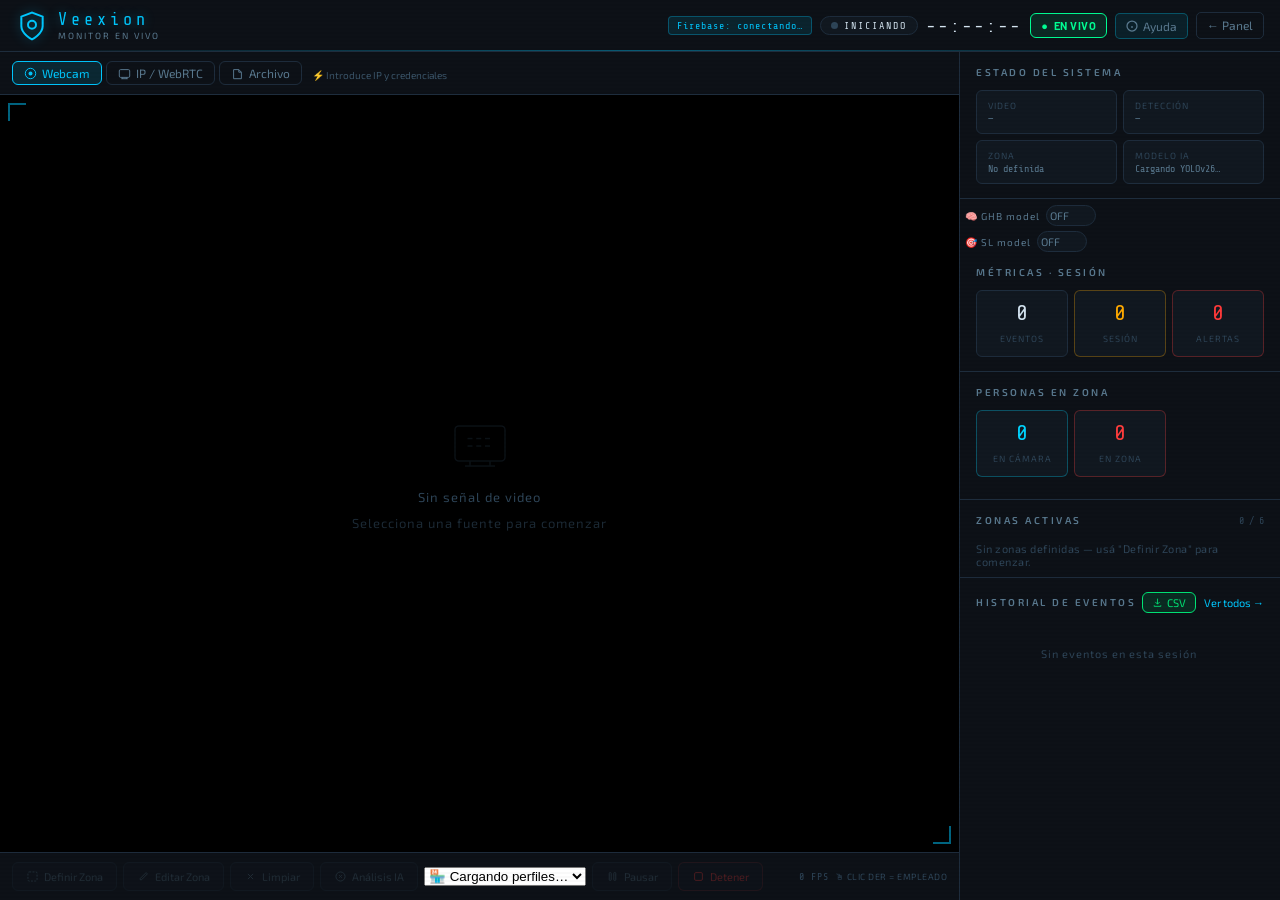
==== commit 6d457d5d: "toggle on off 2 models" ====
--- a/monitor.html
+++ b/monitor.html
@@ -285,12 +285,28 @@
             <div class="state-item"><span class="state-label">Modelo IA</span><span class="state-val" id="stateModel">Cargando YOLOv26…</span></div>
           </div>
         </div>
-          <div style="display:flex; align-items:center; gap:6px; margin-left:5px; margin-top: 6px;" id="githubToggleContainer">
-  <span style="font-size:10px; color:#5a7a90; letter-spacing:1px; ">🧠GHB model</span>
-  <button id="btnGithubToggle" class="ctrl-btn toggle-btn" style="width:50px; padding:3px; border-radius:20px;" data-active="false">
-    <span>OFF</span>
-  </button>
-</div>
+          <!-- ── Modelos extra — arrancan siempre OFF ── -->
+        <div style="display:flex; flex-direction:column; gap:5px; margin-left:5px; margin-top:6px;">
+
+          <div style="display:flex; align-items:center; gap:6px;" id="githubToggleContainer">
+            <span style="font-size:10px; color:#5a7a90; letter-spacing:1px;">🧠 GHB model</span>
+            <button id="btnGithubToggle" class="ctrl-btn toggle-btn"
+              style="width:50px; padding:3px; border-radius:20px;"
+              data-active="false" title="Detector GitHub — consume más recursos">
+              <span>OFF</span>
+            </button>
+          </div>
+
+          <div style="display:flex; align-items:center; gap:6px;" id="shopliftingToggleContainer">
+            <span style="font-size:10px; color:#5a7a90; letter-spacing:1px;">🎯 SL model</span>
+            <button id="btnShopliftingToggle" class="ctrl-btn toggle-btn"
+              style="width:50px; padding:3px; border-radius:20px;"
+              data-active="false" title="YOLO Shoplifting — apoyo visual extra">
+              <span>OFF</span>
+            </button>
+          </div>
+
+        </div>
         <div class="side-card">
           <h3 class="card-title">Métricas · Sesión</h3>
           <div class="metrics-row">
@@ -899,6 +915,6 @@
   </script>
 
   <script type="module" src="tabs.js"></script>
-
+  <script type="module" src="startup-loader.js"></script>
 </body>
 </html>
